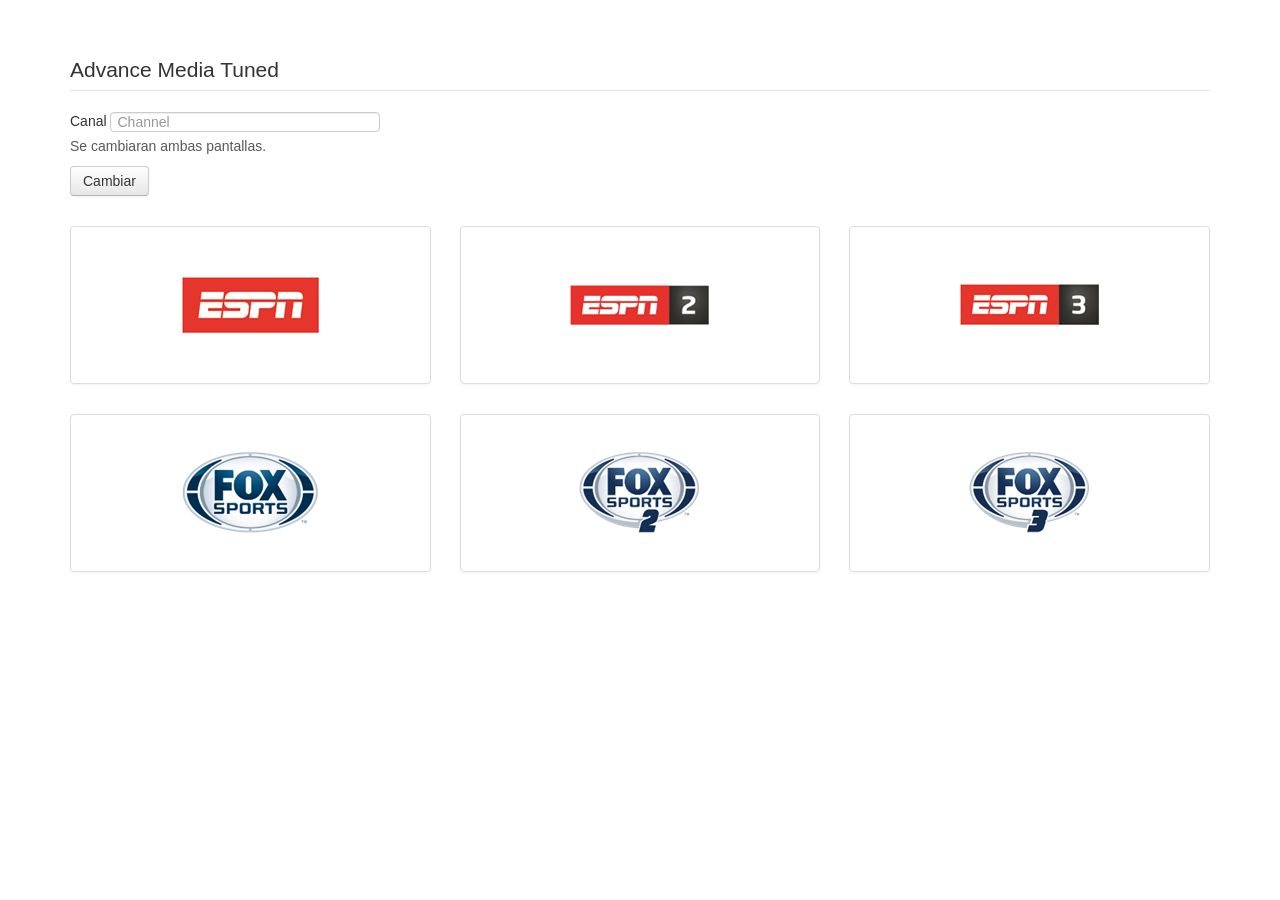
==== index.html @ 1aebe9dc "Creacion del Proyecto Subida al repositrio" ====
<html> 
<head> 
    <meta http-equiv="Content-Type" content="text/html; charset=utf-8" /> 
    <title>AdvanceMedia</title>  
    <!--[if IE]><script language="javascript" type="text/javascript" src="jqplot/excanvas.js"></script><![endif]-->
    
    <!-- <link rel="shortcut icon" type="image/x-icon" href="favicon.ico"> --> 
 
    <!-- ** CSS ** layout-browser --> 
    <link rel="stylesheet" type="text/css" href="css/bootstrap-combined.min.css">
    <link rel="stylesheet" type="text/css" href="css/layoutit.css" />
  
    <!-- ** Javascript ** -->  
	<script type="text/javascript" src="js/jquery-1.7.1.js"></script>
    <script type="text/javascript" src="js/bootstrap.min.js"></script> 
    <script type="text/javascript" src="js/bootstrap-prompts-alert.js"></script> 
	<script type="text/javascript" src="js/dtv.remote.api.js"></script> 
    <script type="text/javascript" src="js/advancemedia.api.js"></script> 
 
</head> 
<body> 
    <div class="container-fluid">
		<div class="row-fluid">
			<div class="span12">
				<form class="form-inline">
					<fieldset>
						 <legend>Advance Media Tuned</legend> 
						 <label>Canal</label>
						<input id="tuned" type="text"  class="input-xlarge" name="tuned" placeholder="Channel"/> 
						<span class="help-block">Se cambiaran ambas pantallas.</span> 		
						<p id="sendTuned" ><a class="btn" >Cambiar</a></p>
					</fieldset>
				</form>
				<ul class="thumbnails">
					<li class="span4">
						<div id="espn" class="thumbnail">
							<img alt="300x200" src="img/ESPN.png" />
							<!--<div class="caption">
								<h3>
									Thumbnail label
								</h3>
								<p>
									Cras justo odio, dapibus ac facilisis in, egestas eget quam. Donec id elit non mi porta gravida at eget metus. Nullam id dolor id nibh ultricies vehicula ut id elit.
								</p>
								<p>
									<a class="btn btn-primary" href="#">Action</a> <a class="btn" href="#">Action</a>
								</p>
							</div>-->
						</div>
					</li>
					<li class="span4">
						<div id="espn2" class="thumbnail">
							<img alt="300x200" src="img/ESPN2.png" />
							<!--<div class="caption">
								<h3>
									Thumbnail label
								</h3>
								<p>
									Cras justo odio, dapibus ac facilisis in, egestas eget quam. Donec id elit non mi porta gravida at eget metus. Nullam id dolor id nibh ultricies vehicula ut id elit.
								</p>
								<p>
									<a class="btn btn-primary" href="#">Action</a> <a class="btn" href="#">Action</a>
								</p>
							</div>-->
						</div>
					</li>
					<li class="span4">
						<div id="espn3" class="thumbnail">
							<img alt="300x200" src="img/ESPN3.png" />
							<!--<div class="caption">
								<h3>
									Thumbnail label
								</h3>
								<p>
									Cras justo odio, dapibus ac facilisis in, egestas eget quam. Donec id elit non mi porta gravida at eget metus. Nullam id dolor id nibh ultricies vehicula ut id elit.
								</p>
								<p>
									<a class="btn btn-primary" href="#">Action</a> <a class="btn" href="#">Action</a>
								</p>
							</div>-->
						</div>
					</li>
				</ul>
				<ul class="thumbnails">
					<li class="span4">
						<div id="fox" class="thumbnail">
							<img alt="300x200" src="img/FoxSports.png" />
							<!--<div class="caption">
								<h3>
									Thumbnail label
								</h3>
								<p>
									Cras justo odio, dapibus ac facilisis in, egestas eget quam. Donec id elit non mi porta gravida at eget metus. Nullam id dolor id nibh ultricies vehicula ut id elit.
								</p>
								<p>
									<a class="btn btn-primary" href="#">Action</a> <a class="btn" href="#">Action</a>
								</p>
							</div>-->
						</div>
					</li>
					<li class="span4">
						<div id="fox2" class="thumbnail">
							<img alt="300x200" src="img/FoxSports2.png" />
							<!--<div class="caption">
								<h3>
									Thumbnail label
								</h3>
								<p>
									Cras justo odio, dapibus ac facilisis in, egestas eget quam. Donec id elit non mi porta gravida at eget metus. Nullam id dolor id nibh ultricies vehicula ut id elit.
								</p>
								<p>
									<a class="btn btn-primary" href="#">Action</a> <a class="btn" href="#">Action</a>
								</p>
							</div>-->
						</div>
					</li>
					<li class="span4">
						<div id="fox3" class="thumbnail">
							<img alt="300x200" src="img/FoxSports3.png" />
							<!--<div class="caption">
								<h3>
									Thumbnail label
								</h3>
								<p>
									Cras justo odio, dapibus ac facilisis in, egestas eget quam. Donec id elit non mi porta gravida at eget metus. Nullam id dolor id nibh ultricies vehicula ut id elit.
								</p>
								<p>
									<a class="btn btn-primary" href="#">Action</a> <a class="btn" href="#">Action</a>
								</p>
							</div>-->
						</div>
					</li>
				</ul>
				<!--<ul class="thumbnails">
					<li class="span4">
						<div class="thumbnail">
							<img alt="300x200" src="http://lorempixel.com/600/200/people" />
							<div class="caption">
								<h3>
									Thumbnail label
								</h3>
								<p>
									Cras justo odio, dapibus ac facilisis in, egestas eget quam. Donec id elit non mi porta gravida at eget metus. Nullam id dolor id nibh ultricies vehicula ut id elit.
								</p>
								<p>
									<a class="btn btn-primary" href="#">Action</a> <a class="btn" href="#">Action</a>
								</p>
							</div>
						</div>
					</li>
					<li class="span4">
						<div class="thumbnail">
							<img alt="300x200" src="http://lorempixel.com/600/200/city" />
							<div class="caption">
								<h3>
									Thumbnail label
								</h3>
								<p>
									Cras justo odio, dapibus ac facilisis in, egestas eget quam. Donec id elit non mi porta gravida at eget metus. Nullam id dolor id nibh ultricies vehicula ut id elit.
								</p>
								<p>
									<a class="btn btn-primary" href="#">Action</a> <a class="btn" href="#">Action</a>
								</p>
							</div>
						</div>
					</li>
					<li class="span4">
						<div class="thumbnail">
							<img alt="300x200" src="http://lorempixel.com/600/200/sports" />
							<div class="caption">
								<h3>
									Thumbnail label
								</h3>
								<p>
									Cras justo odio, dapibus ac facilisis in, egestas eget quam. Donec id elit non mi porta gravida at eget metus. Nullam id dolor id nibh ultricies vehicula ut id elit.
								</p>
								<p>
									<a class="btn btn-primary" href="#">Action</a> <a class="btn" href="#">Action</a>
								</p>
							</div>
						</div>
					</li>
				</ul>-->
			</div>
		</div>
	</div>
</body> 
</html>
---- css/layoutit.css ----
body {
	padding-top:50px;
	padding-bottom: 40px;
	margin-left:50px;
	margin-right:50px;
	-webkit-transition: margin 500ms ease;
	-moz-transition: margin 500ms ease;
	-ms-transition: margin 500ms ease;
	-o-transition: margin 500ms ease;
	transition: margin 500ms ease;
}
.navbar .btn-donate {padding: 0 0 0 10px;}
.navbar .btn-donate form { margin:0;}

@media (max-width: 980px) {
	/* Enable use of floated navbar text */
	.navbar-text.pull-right {
		float: none;
		padding-left: 5px;
		padding-right: 5px;
	}
}
@media (max-width: 979px) {
	.navbar-fixed-top { position:fixed; }
}
.navbar-inverse .brand {width:149px; color:#fff; padding-bottom: 0; margin-left: -5px; }
.navbar-inverse #menu-layoutit { margin-right: 0;}
.navbar .divider-vertical { height: 38px;}
.navbar-inner { min-height: 38px;}
.navbar-inner .container-fluid { padding: 0 5px; }

.brand img {float:left; margin:2px 10px 0 0; }
.brand .label { 
	position:relative; 
	left:10px; 
	top:-3px; 
	font-weight:normal; 
	font-size:9px;
	background:#666;
	-webkit-box-shadow: inset 1px 1px 3px rgba(0, 0, 0, 0.7);
	-moz-box-shadow: inset 1px 1px 3px rgba(0, 0, 0, 0.7);
	box-shadow: inset 1px 1px 3px rgba(0, 0, 0, 0.7);
}

.edit .demo { margin-left:0px; margin-top:10px; padding:30px 15px 15px; border: 1px solid #DDDDDD; border-radius: 4px; position:relative; word-wrap: break-word;}
.edit .demo:after {
	background-color: #F5F5F5;
	border: 1px solid #DDDDDD;
	border-radius: 4px 0 4px 0;
	color: #9DA0A4;
	content: "Container";
	font-size: 12px;
	font-weight: bold;
	left: -1px;
	padding: 3px 7px;
	position: absolute;
	top: -1px;
}
.sidebar-nav {
	position:fixed;
	width:200px;
	left:0px;
	bottom:0;
	top:39px;
	background:#ccc;
	padding: 9px 0; z-index:10;
	-webkit-transition: all 500ms ease;
	-moz-transition: all 500ms ease;
	-ms-transition: all 500ms ease;
	-o-transition: all 500ms ease;
	transition: all 500ms ease;
}
.sidebar-nav .nav-header { cursor:pointer; font-size:14px; color:#fff; text-shadow:0 1px 0 rgba(0, 0, 0, 0.3);}
.sidebar-nav .nav-header span.label { font-size:10px; /*padding-bottom:0;*/ position:relative; top:-1px;}
.sidebar-nav .nav-header i.icon-plus {}
.sidebar-nav .nav-header .popover {color:#999; text-shadow:none;}

.popover-info {position:relative;}
.popover-info .popover {display:none; top: -12.5px; left:15px; }
.popover-info:hover .popover {display:block; opacity:1; width:400px;}
.popover-info:hover .popover .arrow {top:23px;}

.sidebar-nav .accordion-group { border:none; }
.boxes {}
.sidebar-nav li { line-height:25px; }
.sidebar-nav .box { line-height:25px; width:170px; height:25px; }
.sidebar-nav .preview { display: block; color:#666; font-size:12px; line-height:22px;}
.sidebar-nav .preview input { width:90px; padding:0 10px; background:#bbb; font-size:10px; color:#999; line-height:20px; height:20px; position:relative; top:-1px; }
.sidebar-nav .view { display: none; }
.sidebar-nav .remove,
.sidebar-nav .configuration { display: none; }

.sidebar-nav .boxes { display:none;}

.demo .preview { display: none; }
.demo .box .view { display: block; padding-top:30px;}


.ui-draggable-dragging .view { display:block;}
/*.demo .ui-sortable-placeholder { outline: 5px dotted #ddd; visibility: visible!Important; border-radius: 4px; }*/
.ui-sortable-placeholder { outline: 1px dashed #ddd;visibility: visible!Important; border-radius: 4px;}
.edit .drag { position: absolute; top: 0;right: 0; cursor: pointer; }

.box,.lyrow { position:relative;}

.edit .demo .lyrow .drag { top:5px; right:80px; z-index:10; }
.edit .demo .column .box .drag { top:5px; }
.edit .demo .column .box .configuration {position: absolute; top: 3px; right: 140px;white-space:nowrap; }
.edit .demo .remove { position: absolute; top: 5px; right: 5px; z-index:10; }
.demo .configuration {
	filter: alpha(opacity=0);
	opacity: 0;
	-webkit-transition: all 500ms ease;
	-moz-transition: all 500ms ease;
	-ms-transition: all 500ms ease;
	-o-transition: all 500ms ease;
	transition: all 500ms ease;
}
.demo .drag, .demo .remove {
	filter: alpha(opacity=20); opacity: 0.2;
	-webkit-transition: all 500ms ease;
	-moz-transition: all 500ms ease;
	-ms-transition: all 500ms ease;
	-o-transition: all 500ms ease;
	transition: all 500ms ease;
}
.demo .lyrow:hover > .drag, 
.demo .lyrow:hover > .configuration, 
.demo .lyrow:hover > .remove,
.demo .box:hover .drag, 
.demo .box:hover .configuration, 
.demo .box:hover .remove { filter: alpha(opacity=100); opacity: 1; }
.edit .demo .row-fluid:before {
	background-color: #F5F5F5;
	border: 1px solid #DDDDDD;
	border-radius: 4px 0 4px 0;
	color: #9DA0A4;
	content: "Row";
	font-size: 12px;
	font-weight: bold;
	left: -1px;
	line-height:2;
	padding: 3px 7px;
	position: absolute;
	top: -1px;
}
.demo .row-fluid {
	background-color: #F5F5F5;
	-webkit-box-sizing: border-box;
	-moz-box-sizing: border-box;
	box-sizing: border-box;
	-webkit-box-shadow: inset 0 1px 13px rgba(0, 0, 0, 0.1);
	-moz-box-shadow: inset 0 1px 13px rgba(0, 0, 0, 0.1);
	box-shadow: inset 0 1px 13px rgba(0, 0, 0, 0.1);
	border: 1px solid #DDDDDD;
	border-radius: 4px 4px 4px 4px;
	margin: 15px 0;
	position: relative;
	padding: 25px  14px 0;
}
.edit .column:after {
	background-color: #F5F5F5;
	border: 1px solid #DDDDDD;
	border-radius: 4px 0 4px 0;
	color: #9DA0A4;
	content: "Column";
	font-size: 12px;
	font-weight: bold;
	left: -1px;
	padding: 3px 7px;
	position: absolute;
	top: -1px;
}
.column {
	background-color: #FFFFFF;
	border: 1px solid #DDDDDD;
	border-radius: 4px 4px 4px 4px;
	margin: 15px 0;
	padding: 39px 19px 24px;
	position: relative;
}

/* preview */
body.devpreview { margin-left:0px;}
.devpreview .sidebar-nav { 
	left:-200px;
	-webkit-transition: all 0ms ease;
	-moz-transition: all 0ms ease;
	-ms-transition: all 0ms ease;
	-o-transition: all 0ms ease;
	transition: all 0ms ease;
}
.devpreview .drag, .devpreview .configuration, .devpreview .remove { display:none !Important; }
.sourcepreview .column, .sourcepreview .row-fluid, .sourcepreview .demo .box {
	margin:0px 0;
	padding:0px;
	background:none;
	border:none;
	-webkit-box-shadow: inset 0 0px 0px rgba(0, 0, 0, 0.00);
	-moz-box-shadow: inset 0 0px 0px rgba(0, 0, 0, 0.00);
	box-shadow: inset 0 0px 0px rgba(0, 0, 0, 0.00);
}
.devpreview .demo .box, .devpreview .demo .row-fluid { padding-top:0; background:none; }
.devpreview .demo .column { padding-top:19px; padding-bottom:19px; }
#download-layout { display: none }
#feedbackModal textarea,
#downloadModal textarea { width:100%;height:280px;resize: none;-moz-box-sizing: border-box;-webkit-box-sizing: border-box;box-sizing: border-box; }
#feedbackModal input { width:515px; }
#feedbackModal input.modal-error-field, #feedbackModal textarea.modal-error-field { border: 1px solid red; }
a.language-selected { font-style: italic; font-weight: bold; }
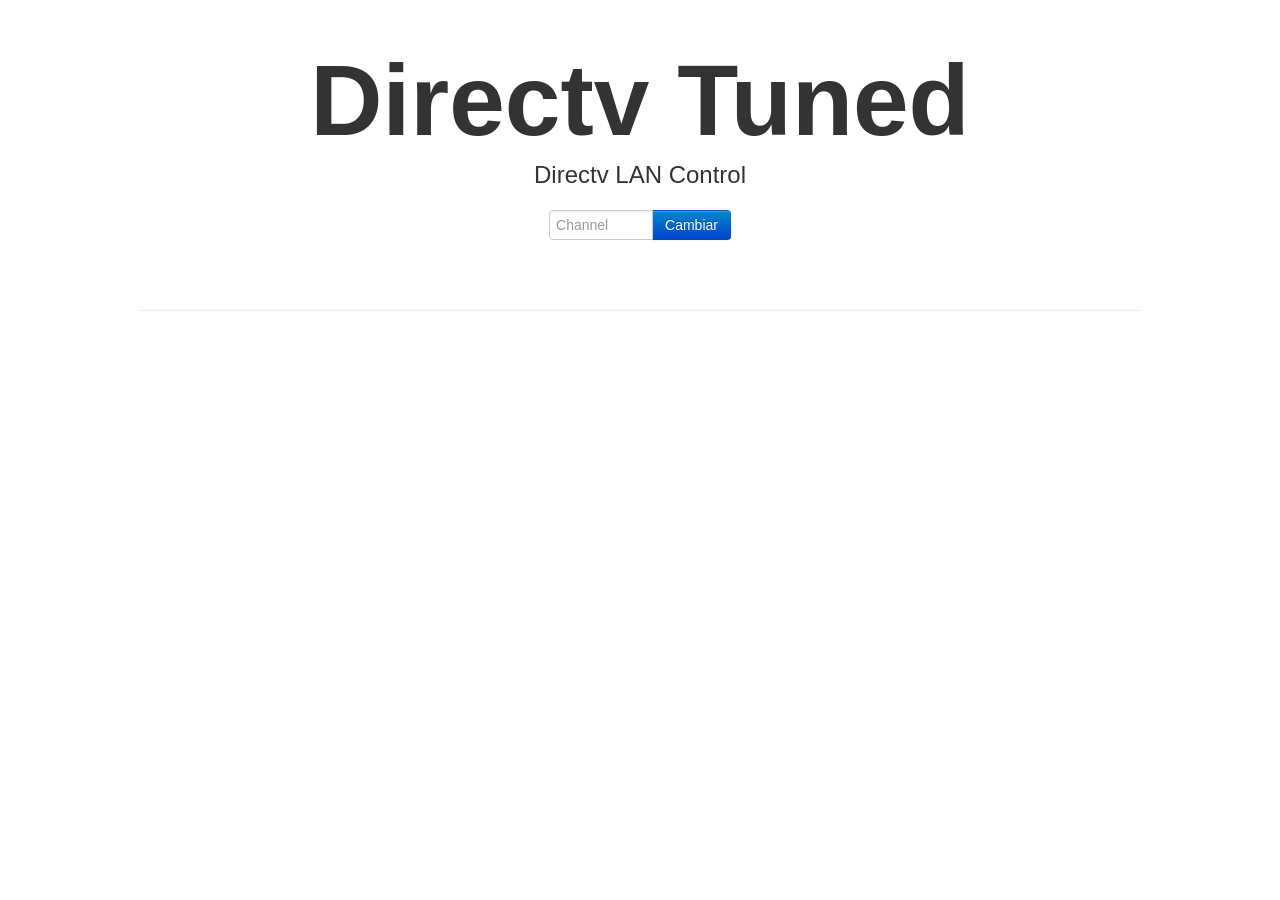
==== commit 10f12c12: "Cambio de nombre Se cambio el nombre del documento a index.html" ====
--- a/index.html
+++ b/index.html
@@ -1,188 +1,116 @@
-<html> 
-<head> 
-    <meta http-equiv="Content-Type" content="text/html; charset=utf-8" /> 
-    <title>AdvanceMedia</title>  
-    <!--[if IE]><script language="javascript" type="text/javascript" src="jqplot/excanvas.js"></script><![endif]-->
-    
-    <!-- <link rel="shortcut icon" type="image/x-icon" href="favicon.ico"> --> 
- 
-    <!-- ** CSS ** layout-browser --> 
+<!DOCTYPE html>
+<html lang="en"><head><meta http-equiv="Content-Type" content="text/html; charset=UTF-8">
+    <meta charset="utf-8">
+    <title>Advance Media</title>
+    <meta name="viewport" content="width=device-width, initial-scale=1.0">
+    <meta name="description" content="">
+    <meta name="author" content="">
+	
+	<!-- ** CSS ** layout-browser --> 
     <link rel="stylesheet" type="text/css" href="css/bootstrap-combined.min.css">
-    <link rel="stylesheet" type="text/css" href="css/layoutit.css" />
   
     <!-- ** Javascript ** -->  
 	<script type="text/javascript" src="js/jquery-1.7.1.js"></script>
     <script type="text/javascript" src="js/bootstrap.min.js"></script> 
     <script type="text/javascript" src="js/bootstrap-prompts-alert.js"></script> 
-	<script type="text/javascript" src="js/dtv.remote.api.js"></script> 
     <script type="text/javascript" src="js/advancemedia.api.js"></script> 
- 
-</head> 
-<body> 
-    <div class="container-fluid">
-		<div class="row-fluid">
-			<div class="span12">
-				<form class="form-inline">
-					<fieldset>
-						 <legend>Advance Media Tuned</legend> 
-						 <label>Canal</label>
-						<input id="tuned" type="text"  class="input-xlarge" name="tuned" placeholder="Channel"/> 
-						<span class="help-block">Se cambiaran ambas pantallas.</span> 		
-						<p id="sendTuned" ><a class="btn" >Cambiar</a></p>
-					</fieldset>
-				</form>
-				<ul class="thumbnails">
-					<li class="span4">
-						<div id="espn" class="thumbnail">
-							<img alt="300x200" src="img/ESPN.png" />
-							<!--<div class="caption">
-								<h3>
-									Thumbnail label
-								</h3>
-								<p>
-									Cras justo odio, dapibus ac facilisis in, egestas eget quam. Donec id elit non mi porta gravida at eget metus. Nullam id dolor id nibh ultricies vehicula ut id elit.
-								</p>
-								<p>
-									<a class="btn btn-primary" href="#">Action</a> <a class="btn" href="#">Action</a>
-								</p>
-							</div>-->
-						</div>
-					</li>
-					<li class="span4">
-						<div id="espn2" class="thumbnail">
-							<img alt="300x200" src="img/ESPN2.png" />
-							<!--<div class="caption">
-								<h3>
-									Thumbnail label
-								</h3>
-								<p>
-									Cras justo odio, dapibus ac facilisis in, egestas eget quam. Donec id elit non mi porta gravida at eget metus. Nullam id dolor id nibh ultricies vehicula ut id elit.
-								</p>
-								<p>
-									<a class="btn btn-primary" href="#">Action</a> <a class="btn" href="#">Action</a>
-								</p>
-							</div>-->
-						</div>
-					</li>
-					<li class="span4">
-						<div id="espn3" class="thumbnail">
-							<img alt="300x200" src="img/ESPN3.png" />
-							<!--<div class="caption">
-								<h3>
-									Thumbnail label
-								</h3>
-								<p>
-									Cras justo odio, dapibus ac facilisis in, egestas eget quam. Donec id elit non mi porta gravida at eget metus. Nullam id dolor id nibh ultricies vehicula ut id elit.
-								</p>
-								<p>
-									<a class="btn btn-primary" href="#">Action</a> <a class="btn" href="#">Action</a>
-								</p>
-							</div>-->
-						</div>
-					</li>
-				</ul>
-				<ul class="thumbnails">
-					<li class="span4">
-						<div id="fox" class="thumbnail">
-							<img alt="300x200" src="img/FoxSports.png" />
-							<!--<div class="caption">
-								<h3>
-									Thumbnail label
-								</h3>
-								<p>
-									Cras justo odio, dapibus ac facilisis in, egestas eget quam. Donec id elit non mi porta gravida at eget metus. Nullam id dolor id nibh ultricies vehicula ut id elit.
-								</p>
-								<p>
-									<a class="btn btn-primary" href="#">Action</a> <a class="btn" href="#">Action</a>
-								</p>
-							</div>-->
-						</div>
-					</li>
-					<li class="span4">
-						<div id="fox2" class="thumbnail">
-							<img alt="300x200" src="img/FoxSports2.png" />
-							<!--<div class="caption">
-								<h3>
-									Thumbnail label
-								</h3>
-								<p>
-									Cras justo odio, dapibus ac facilisis in, egestas eget quam. Donec id elit non mi porta gravida at eget metus. Nullam id dolor id nibh ultricies vehicula ut id elit.
-								</p>
-								<p>
-									<a class="btn btn-primary" href="#">Action</a> <a class="btn" href="#">Action</a>
-								</p>
-							</div>-->
-						</div>
-					</li>
-					<li class="span4">
-						<div id="fox3" class="thumbnail">
-							<img alt="300x200" src="img/FoxSports3.png" />
-							<!--<div class="caption">
-								<h3>
-									Thumbnail label
-								</h3>
-								<p>
-									Cras justo odio, dapibus ac facilisis in, egestas eget quam. Donec id elit non mi porta gravida at eget metus. Nullam id dolor id nibh ultricies vehicula ut id elit.
-								</p>
-								<p>
-									<a class="btn btn-primary" href="#">Action</a> <a class="btn" href="#">Action</a>
-								</p>
-							</div>-->
-						</div>
-					</li>
-				</ul>
-				<!--<ul class="thumbnails">
-					<li class="span4">
-						<div class="thumbnail">
-							<img alt="300x200" src="http://lorempixel.com/600/200/people" />
-							<div class="caption">
-								<h3>
-									Thumbnail label
-								</h3>
-								<p>
-									Cras justo odio, dapibus ac facilisis in, egestas eget quam. Donec id elit non mi porta gravida at eget metus. Nullam id dolor id nibh ultricies vehicula ut id elit.
-								</p>
-								<p>
-									<a class="btn btn-primary" href="#">Action</a> <a class="btn" href="#">Action</a>
-								</p>
-							</div>
-						</div>
-					</li>
-					<li class="span4">
-						<div class="thumbnail">
-							<img alt="300x200" src="http://lorempixel.com/600/200/city" />
-							<div class="caption">
-								<h3>
-									Thumbnail label
-								</h3>
-								<p>
-									Cras justo odio, dapibus ac facilisis in, egestas eget quam. Donec id elit non mi porta gravida at eget metus. Nullam id dolor id nibh ultricies vehicula ut id elit.
-								</p>
-								<p>
-									<a class="btn btn-primary" href="#">Action</a> <a class="btn" href="#">Action</a>
-								</p>
-							</div>
-						</div>
-					</li>
-					<li class="span4">
-						<div class="thumbnail">
-							<img alt="300x200" src="http://lorempixel.com/600/200/sports" />
-							<div class="caption">
-								<h3>
-									Thumbnail label
-								</h3>
-								<p>
-									Cras justo odio, dapibus ac facilisis in, egestas eget quam. Donec id elit non mi porta gravida at eget metus. Nullam id dolor id nibh ultricies vehicula ut id elit.
-								</p>
-								<p>
-									<a class="btn btn-primary" href="#">Action</a> <a class="btn" href="#">Action</a>
-								</p>
-							</div>
-						</div>
-					</li>
-				</ul>-->
+
+    <style type="text/css">
+      body {
+        padding-top: 10px;
+        padding-bottom: 60px;
+      }
+
+      /* Custom container */
+      .container {
+        margin: 0 auto;
+        max-width: 1000px;
+      }
+      .container > hr {
+        margin: 60px 0;
+      }
+
+      /* Main marketing message and sign up button */
+      .jumbotron {
+        margin: 40px 0;
+        text-align: center;
+      }
+      .jumbotron h1 {
+        font-size: 100px;
+        line-height: 1;
+      }
+      .jumbotron .lead {
+        font-size: 24px;
+        line-height: 1.25;
+      }
+
+      /* Supporting marketing content */
+      .marketing {
+        margin: 60px 0;
+      }
+      .marketing p + h4 {
+        margin-top: 28px;
+      }
+
+
+      /* Customize the navbar links to be fill the entire space of the .navbar */
+      .navbar .navbar-inner {
+        padding: 0;
+      }
+      .navbar .nav {
+        margin: 0;
+        display: table;
+        width: 100%;
+      }
+      .navbar .nav li {
+        display: table-cell;
+        width: 1%;
+        float: none;
+      }
+      .navbar .nav li a {
+        font-weight: bold;
+        text-align: center;
+        border-left: 1px solid rgba(255,255,255,.75);
+        border-right: 1px solid rgba(0,0,0,.1);
+      }
+      .navbar .nav li:first-child a {
+        border-left: 0;
+        border-radius: 3px 0 0 3px;
+      }
+      .navbar .nav li:last-child a {
+        border-right: 0;
+        border-radius: 0 3px 3px 0;
+      }
+    </style>
+
+    <!-- HTML5 shim, for IE6-8 support of HTML5 elements -->
+    <!--[if lt IE 9]>
+      <script src="../assets/js/html5shiv.js"></script>
+    <![endif]-->
+
+  <body>
+    <div class="container">
+      <!-- Jumbotron -->
+      <div class="jumbotron">
+	  
+        <h1>Directv Tuned</h1>
+        <p class="lead">Directv LAN Control</p>
+		
+        <div class="input-append">
+			<input id="tuned" type="text"  class="input-small" name="tuned" placeholder="Channel" /> 
+			<button id="sendTuned" class="btn btn-primary" type="button">Cambiar</button>
+		</div>
+		
+		<div id="getTuned" class="" style=""></div>
+		
+		<div id="reload" class="" style="display:none">
+			<span class="help-block">Si no actualiza refresque.</span>
+			<div class="">
+				<button id="reloadTuned" class="btn btn-primary" type="button">Refrescar</button>
 			</div>
 		</div>
-	</div>
-</body> 
-</html> +      </div>
+      <hr>
+    </div> <!-- /container --> 
+
+</body></html>
